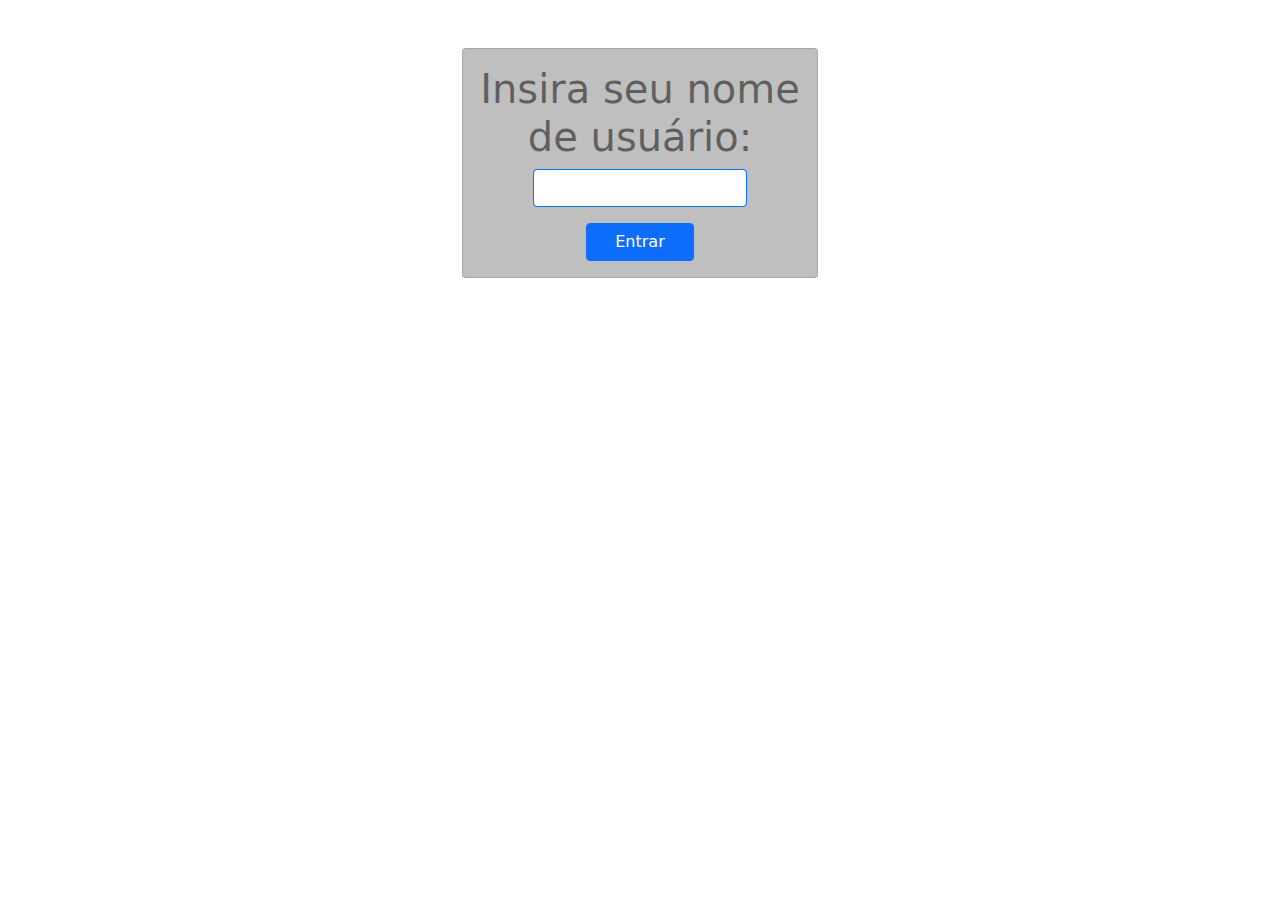
==== index.html @ 228edba6 "files" ====
<!DOCTYPE html>
<html lang="pt-br">
<head>
    <meta charset="UTF-8">
    <meta http-equiv="X-UA-Compatible" content="IE=edge">
    <meta name="viewport" content="width=device-width, initial-scale=1.0">
    <title>Log In</title>
    <link rel="stylesheet" href="bootstrap.min.css">
    <script src="script.js"></script>
</head>
<body>
    <div class="container">
        <div class="row">
            <div class="col-4 offset-4 mt-5">
                <div class="card p-3 bg-black bg-opacity-25 text-white">
                    <h1 class="text-center text-black-50">Insira seu nome de usuário:</h1>
                    <div class="col-8 offset-2">
                        <input type="text" name="" class="form-control border border-primary " id="usuario">
                    </div>
                    <div class="col-4 offset-4">
                        <button type="button" class="btn btn-primary  mt-3 container-fluid" onclick="login()">Entrar</button>
                    </div>
                </div>
            </div>
        </div>
    </div>
</body>
</html>
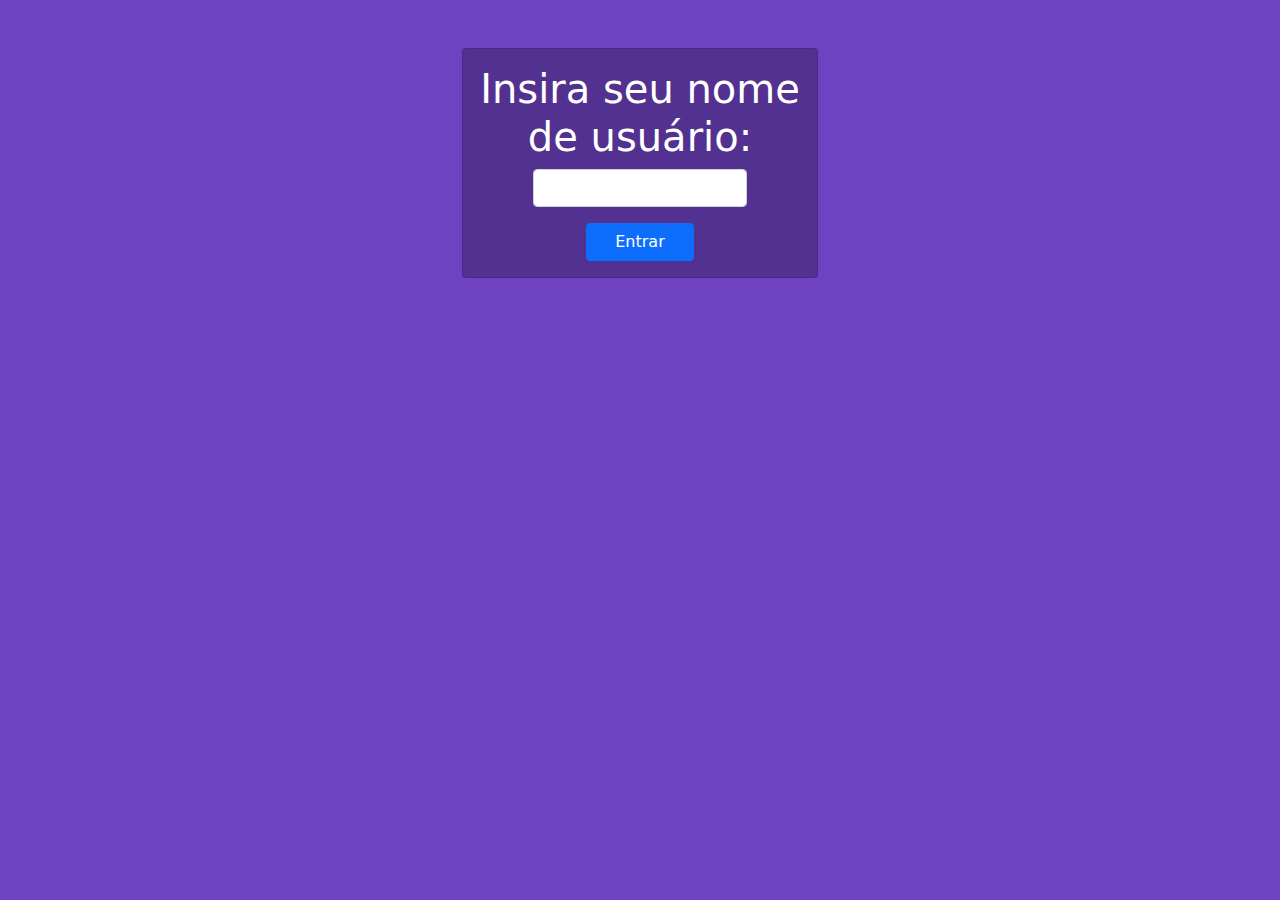
==== commit 903e71b8: "estilização" ====
--- a/index.html
+++ b/index.html
@@ -7,15 +7,16 @@
     <title>Log In</title>
     <link rel="stylesheet" href="bootstrap.min.css">
     <script src="script.js"></script>
+    <link rel="stylesheet" href="style.css">
 </head>
 <body>
     <div class="container">
         <div class="row">
             <div class="col-4 offset-4 mt-5">
                 <div class="card p-3 bg-black bg-opacity-25 text-white">
-                    <h1 class="text-center text-black-50">Insira seu nome de usuário:</h1>
+                    <h1 class="text-center text-white">Insira seu nome de usuário:</h1>
                     <div class="col-8 offset-2">
-                        <input type="text" name="" class="form-control border border-primary " id="usuario">
+                        <input type="text" name="" class="form-control " id="usuario">
                     </div>
                     <div class="col-4 offset-4">
                         <button type="button" class="btn btn-primary  mt-3 container-fluid" onclick="login()">Entrar</button>
--- a/style.css
+++ b/style.css
@@ -0,0 +1,39 @@
+*{
+    box-sizing: border-box !important;
+}
+body{
+    display: flex;
+    /* align-items: center; */
+    justify-content: center;
+    margin: 0;
+    min-height: 100vh;
+    background-color: var(--bs-purple);;
+
+}
+.container{
+    margin-bottom: 25px;
+}
+#card1{
+    overflow: hidden;
+    cursor: zoom-in;
+}
+img{
+    transform-origin: center center;
+    object-fit: cover;
+    height: 100%;
+    width: 100%;
+    
+}
+.header{
+    margin-top: 25px !important;
+    margin-bottom: 25px;
+    align-items: center;
+    width: 100% !important;
+    display: flex !important;
+}
+.card{
+    /* background-color: var(--bs-pink); */
+}
+/* .header h1{
+
+} */
